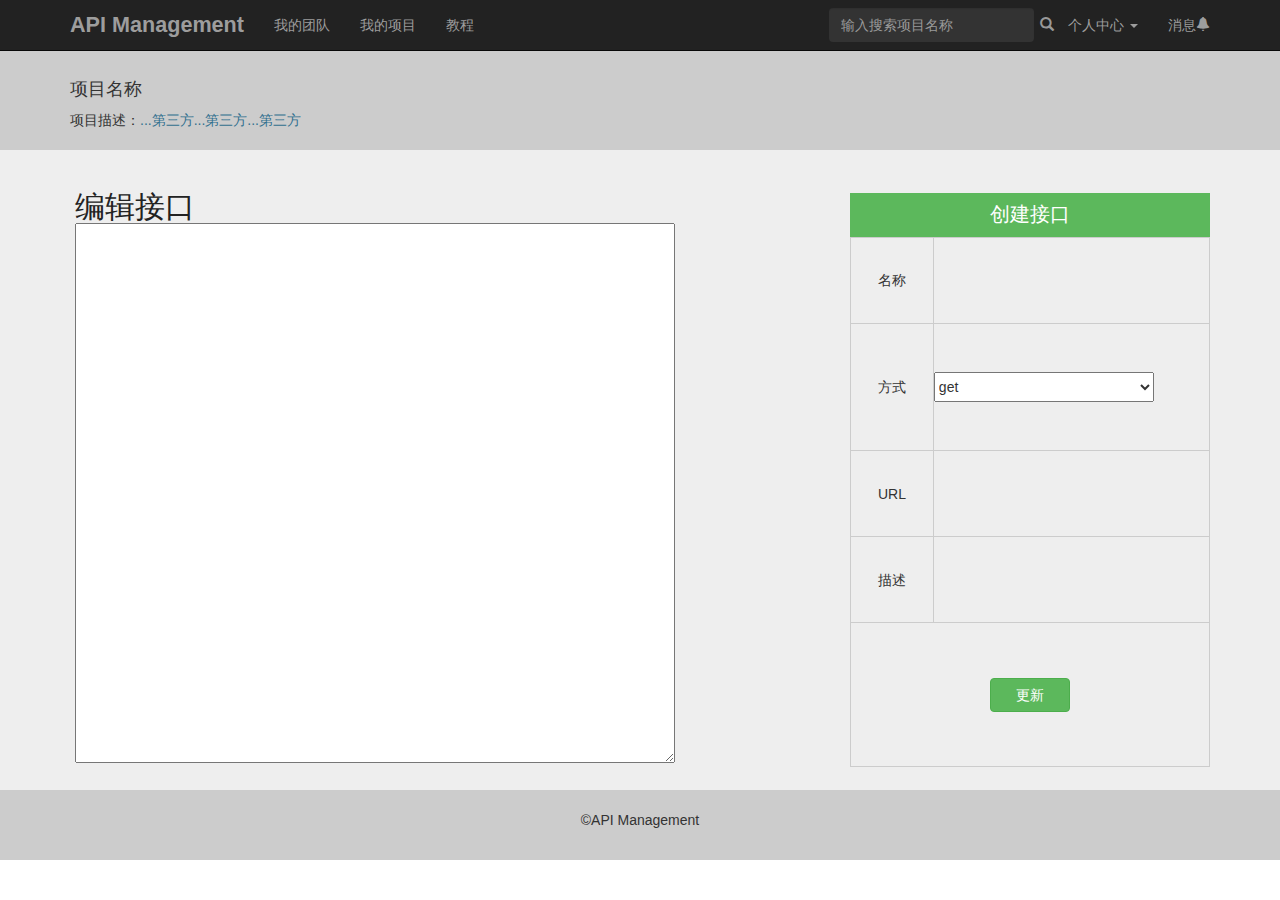
==== html/changeAPI.html @ 0a5c4ab4 "diyicixiugai" ====
<!DOCTYPE html>
<html>
<head>
	<meta charset="utf-8">
	<title>changeAPI</title>
	<link rel="icon" href="../images/A_52px.png" type="image/x-icon">
	<link rel="stylesheet" type="text/css" href="../css/pages/changeAPI.css">
	<script type="text/javascript" src="./common/header.js" data-css="changeAPI" data-title="changeAPI"></script>
</head>
<body onload="ajax()">
	<div id="box1">
		<div class="container">
			<div class="row">
				<div class="container-fluid" style="padding: 0;">
					<div class="col-md-10 col-xs-10">
						<h4>项目名称</h4>
						<span>项目描述：<span class="text-info">...第三方...第三方...第三方</span></span>
					</div>
				</div>
			</div>
		</div>
	</div>
	<div id="box2">
		<div class="container">
			<div class="row">
				<div class="col-md-8" style="padding: 20px;height: 640px;">
					<h2> 编辑接口</h2>
					<textarea cols="50" placeholder="代码！">
						
					</textarea>

				</div>
				<div class="col-md-4 right">
					<table rules="all">
 						<caption style="text-align: center;">创建接口</caption>
  						<tbody>
    						<tr>
      							<td>名称</td>
     							<td></td>
    						</tr>
    						<tr>
								<td>方式</td>
								<td><select onchange="sel(this)" id="mySelect"><option>get</option><option>post</option><option>put</option><option>delete</option></select></td>
							</tr>
							<tr>
      							<td>URL</td>
     							<td></td>
    						</tr>
							<tr>
      							<td>描述</td>
     							<td></td>
    						</tr>
    						<tr>
								<td colspan="2"><div id="login_click2" class="login_click">  
									<button type="button" class="btn btn-success">更新</button>
								</div>
								<div id="login_click1" class="login_click">  
									<button type="button" class="btn btn-success">取消</button>
								</div></td>
								</tr>
  						</tbody>
					</table>
					
				</div>
			</div>
		</div>
	</div>
	<footer id="footer">
		<div class="container">
			<p>
				&copyAPI Management
			</p>
		</div>
	</footer>
</body>
</html>
---- css/pages/changeAPI.css ----
*{
	margin: 0;
	padding: 0;
}
@media (min-width: 768px) {
  .container {
    width: 750px;
  }
}
@media (min-width: 992px) {
  .container {
    width: 970px;
  }
}
@media (min-width: 1200px) {
  .container {
    width: 1170px;
  }
}
#box1{
	background-color: #CCC;
	padding: 20px 0;
}
#box2{
	background-color: #eee;
}
#box2 h2{
	color: #222222;
	margin-bottom: 0;
}
#chuangjian{
	float: right;
	background-color: #5CB85C;
	color: #fff;
}

textarea{
	margin-top: 10px;
	height: 90%;
	width: 600px;
	margin-left: 50px;
}
/*表单*/
.right{
	border:0 1px solid #ccc;
}
table{
	border: 1px solid #ccc;
	height: 530px;
	width: 100%;
}
table caption{
	font-size: 1.4em;
	color: #fff;
	margin: 43px 0 0 0;
	background-color: #5CB85C;
}
table tr td{
	list-style: 110px
}
table tr td:first-child{width:30px;text-align: center;}
table tr td:last-child{
	width: 100px;
}
select{
	height: 30px;
	width:80%;
}
.btn-success{
	width: 80px;
}
#login_click1{
	float: left;
	margin-right: 70px;
	display: none;

}
#footer{
	background-color: #ccc;
	/*border-top: 1px solid*/
	padding: 20px;
	text-align: center;
}
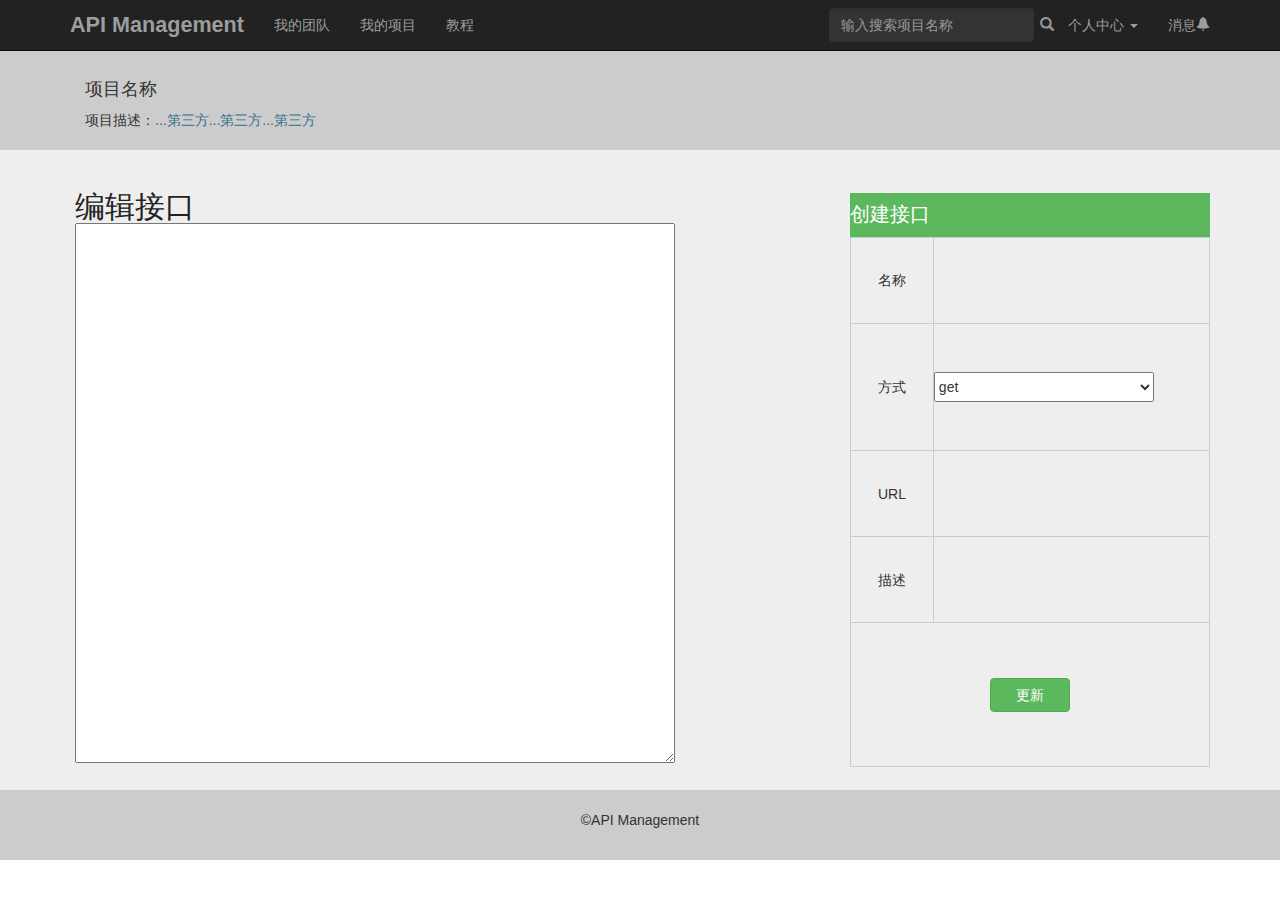
==== commit c5744813: "第二次修改页面" ====
--- a/html/changeAPI.html
+++ b/html/changeAPI.html
@@ -11,7 +11,7 @@
 	<div id="box1">
 		<div class="container">
 			<div class="row">
-				<div class="container-fluid" style="padding: 0;">
+				<div class="container-fluid">
 					<div class="col-md-10 col-xs-10">
 						<h4>项目名称</h4>
 						<span>项目描述：<span class="text-info">...第三方...第三方...第三方</span></span>
@@ -23,7 +23,7 @@
 	<div id="box2">
 		<div class="container">
 			<div class="row">
-				<div class="col-md-8" style="padding: 20px;height: 640px;">
+				<div class="col-md-8 text">
 					<h2> 编辑接口</h2>
 					<textarea cols="50" placeholder="代码！">
 						
@@ -32,7 +32,7 @@
 				</div>
 				<div class="col-md-4 right">
 					<table rules="all">
- 						<caption style="text-align: center;">创建接口</caption>
+ 						<caption>创建接口</caption>
   						<tbody>
     						<tr>
       							<td>名称</td>
--- a/css/pages/changeAPI.css
+++ b/css/pages/changeAPI.css
@@ -21,24 +21,25 @@
 	background-color: #CCC;
 	padding: 20px 0;
 }
+.container-fluid{
+	padding: 0;
+}
 #box2{
 	background-color: #eee;
+}
+#box2 .text{
+	padding: 20px;height: 640px;
 }
 #box2 h2{
 	color: #222222;
 	margin-bottom: 0;
 }
-#chuangjian{
-	float: right;
-	background-color: #5CB85C;
-	color: #fff;
-}
-
 textarea{
 	margin-top: 10px;
 	height: 90%;
 	width: 600px;
 	margin-left: 50px;
+	text-align: center;
 }
 /*表单*/
 .right{
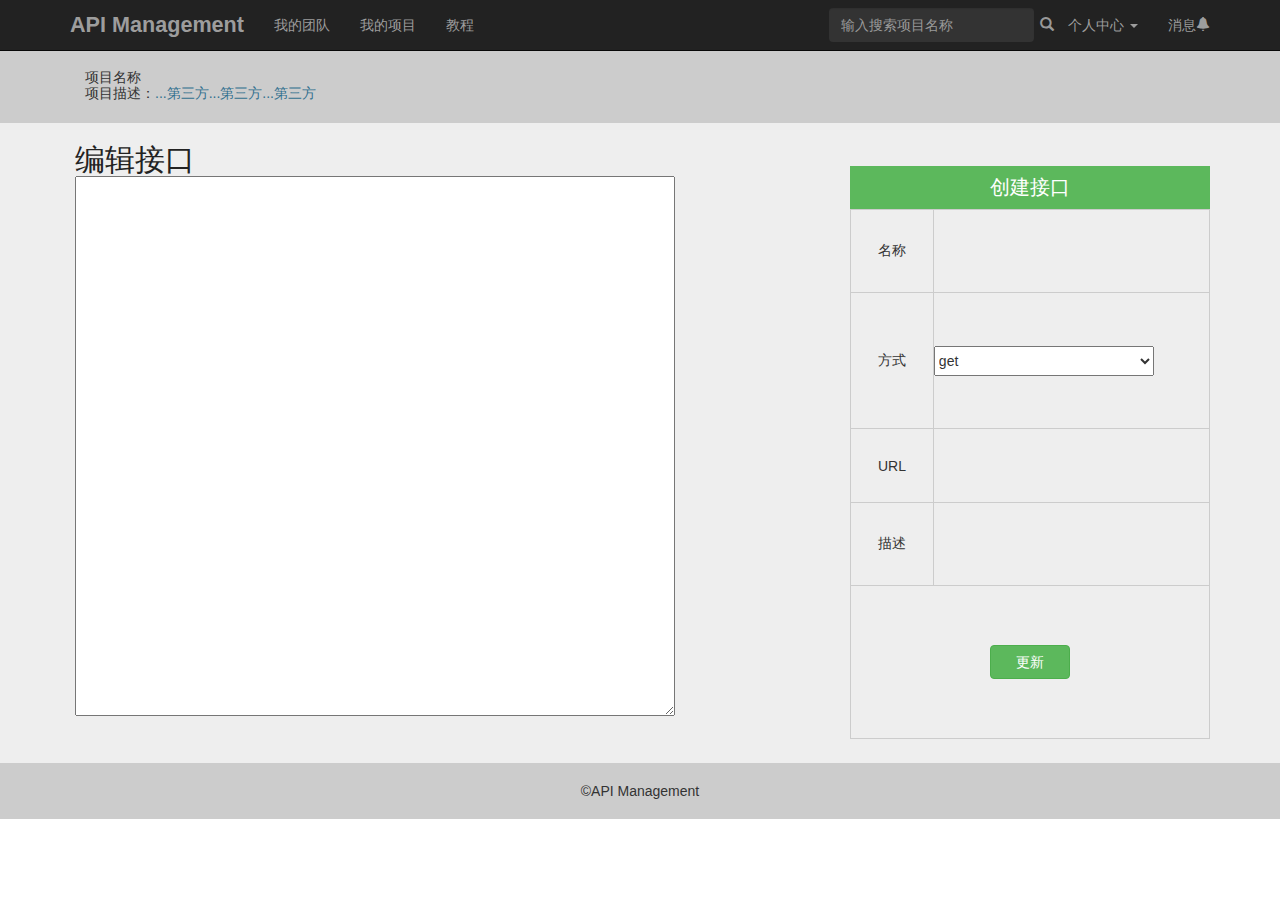
==== commit 3ddd51d2: "ARP第一次联调完成，版本号1.0" ====
--- a/html/changeAPI.html
+++ b/html/changeAPI.html
@@ -6,8 +6,12 @@
 	<link rel="icon" href="../images/A_52px.png" type="image/x-icon">
 	<link rel="stylesheet" type="text/css" href="../css/pages/changeAPI.css">
 	<script type="text/javascript" src="./common/header.js" data-css="changeAPI" data-title="changeAPI"></script>
+
+
+<script type="text/javascript" src="../lib/bootstrap/js/bootstrap.min.js"></script>
+
 </head>
-<body onload="ajax()">
+<body>
 	<div id="box1">
 		<div class="container">
 			<div class="row">
@@ -25,7 +29,7 @@
 			<div class="row">
 				<div class="col-md-8 text">
 					<h2> 编辑接口</h2>
-					<textarea cols="50" placeholder="代码！">
+					<textarea cols="50" placeholder="代码！" id="text">
 						
 					</textarea>
 
@@ -36,28 +40,26 @@
   						<tbody>
     						<tr>
       							<td>名称</td>
-     							<td></td>
+     							<td class="t"></td>
     						</tr>
     						<tr>
 								<td>方式</td>
-								<td><select onchange="sel(this)" id="mySelect"><option>get</option><option>post</option><option>put</option><option>delete</option></select></td>
+								<td><select id="mySelect"><option>get</option><option>post</option><option>put</option><option>delete</option></select></td>
 							</tr>
 							<tr>
       							<td>URL</td>
-     							<td></td>
+     							<td class="t"></td>
     						</tr>
 							<tr>
       							<td>描述</td>
-     							<td></td>
+     							<td class="t"></td>
     						</tr>
-    						<tr>
-								<td colspan="2"><div id="login_click2" class="login_click">  
-									<button type="button" class="btn btn-success">更新</button>
-								</div>
-								<div id="login_click1" class="login_click">  
-									<button type="button" class="btn btn-success">取消</button>
-								</div></td>
-								</tr>
+								<td colspan="2">
+								<button type="button" class="btn btn-success" id="gengxin">更新</button>  
+									<button type="button" class="btn btn-success" id="sure">确定</button>
+										<button type="button" class="btn btn-success" id="quxiao">取消</button>
+								</td>
+							</tr>
   						</tbody>
 					</table>
 					
@@ -72,5 +74,8 @@
 			</p>
 		</div>
 	</footer>
+	<link rel="stylesheet" type="text/css" href="../lib/layui/css/layui.css">
+<script type="text/javascript" src="../lib/layui/layui.all.js"></script>
+	<script type="text/javascript" src="../js/lib/jquery-3.1.1.min.js"></script>
 </body>
 </html>--- a/css/pages/changeAPI.css
+++ b/css/pages/changeAPI.css
@@ -20,6 +20,7 @@
 #box1{
 	background-color: #CCC;
 	padding: 20px 0;
+	margin-top: 50px;
 }
 .container-fluid{
 	padding: 0;
@@ -55,6 +56,7 @@
 	color: #fff;
 	margin: 43px 0 0 0;
 	background-color: #5CB85C;
+	text-align: center;
 }
 table tr td{
 	list-style: 110px
@@ -70,9 +72,7 @@
 .btn-success{
 	width: 80px;
 }
-#login_click1{
-	float: left;
-	margin-right: 70px;
+#sure,#quxiao{
 	display: none;
 
 }
--- a/lib/layui/css/layui.css
+++ b/lib/layui/css/layui.css
@@ -0,0 +1,2 @@
+/** layui-v2.4.5 MIT License By https://www.layui.com */
+ .layui-inline,img{display:inline-block;vertical-align:middle}h1,h2,h3,h4,h5,h6{font-weight:400}.layui-edge,.layui-header,.layui-inline,.layui-main{position:relative}.layui-elip,.layui-form-checkbox span,.layui-form-pane .layui-form-label{text-overflow:ellipsis;white-space:nowrap}.layui-btn,.layui-edge,.layui-inline,img{vertical-align:middle}.layui-btn,.layui-disabled,.layui-icon,.layui-unselect{-webkit-user-select:none;-ms-user-select:none;-moz-user-select:none}blockquote,body,button,dd,div,dl,dt,form,h1,h2,h3,h4,h5,h6,input,li,ol,p,pre,td,textarea,th,ul{margin:0;padding:0;-webkit-tap-highlight-color:rgba(0,0,0,0)}a:active,a:hover{outline:0}img{border:none}li{list-style:none}table{border-collapse:collapse;border-spacing:0}h4,h5,h6{font-size:100%}button,input,optgroup,option,select,textarea{font-family:inherit;font-size:inherit;font-style:inherit;font-weight:inherit;outline:0}pre{white-space:pre-wrap;white-space:-moz-pre-wrap;white-space:-pre-wrap;white-space:-o-pre-wrap;word-wrap:break-word}body{line-height:24px;font:14px Helvetica Neue,Helvetica,PingFang SC,Tahoma,Arial,sans-serif}hr{height:1px;margin:10px 0;border:0;clear:both}a{color:#333;text-decoration:none}a:hover{color:#777}a cite{font-style:normal;*cursor:pointer}.layui-border-box,.layui-border-box *{box-sizing:border-box}.layui-box,.layui-box *{box-sizing:content-box}.layui-clear{clear:both;*zoom:1}.layui-clear:after{content:'\20';clear:both;*zoom:1;display:block;height:0}.layui-inline{*display:inline;*zoom:1}.layui-edge{display:inline-block;width:0;height:0;border-width:6px;border-style:dashed;border-color:transparent;overflow:hidden}.layui-edge-top{top:-4px;border-bottom-color:#999;border-bottom-style:solid}.layui-edge-right{border-left-color:#999;border-left-style:solid}.layui-edge-bottom{top:2px;border-top-color:#999;border-top-style:solid}.layui-edge-left{border-right-color:#999;border-right-style:solid}.layui-elip{overflow:hidden}.layui-disabled,.layui-disabled:hover{color:#d2d2d2!important;cursor:not-allowed!important}.layui-circle{border-radius:100%}.layui-show{display:block!important}.layui-hide{display:none!important}@font-face{font-family:layui-icon;src:url(../font/iconfont.eot?v=240);src:url(../font/iconfont.eot?v=240#iefix) format('embedded-opentype'),url(../font/iconfont.svg?v=240#iconfont) format('svg'),url(../font/iconfont.woff?v=240) format('woff'),url(../font/iconfont.ttf?v=240) format('truetype')}.layui-icon{font-family:layui-icon!important;font-size:16px;font-style:normal;-webkit-font-smoothing:antialiased;-moz-osx-font-smoothing:grayscale}.layui-icon-reply-fill:before{content:"\e611"}.layui-icon-set-fill:before{content:"\e614"}.layui-icon-menu-fill:before{content:"\e60f"}.layui-icon-search:before{content:"\e615"}.layui-icon-share:before{content:"\e641"}.layui-icon-set-sm:before{content:"\e620"}.layui-icon-engine:before{content:"\e628"}.layui-icon-close:before{content:"\1006"}.layui-icon-close-fill:before{content:"\1007"}.layui-icon-chart-screen:before{content:"\e629"}.layui-icon-star:before{content:"\e600"}.layui-icon-circle-dot:before{content:"\e617"}.layui-icon-chat:before{content:"\e606"}.layui-icon-release:before{content:"\e609"}.layui-icon-list:before{content:"\e60a"}.layui-icon-chart:before{content:"\e62c"}.layui-icon-ok-circle:before{content:"\1005"}.layui-icon-layim-theme:before{content:"\e61b"}.layui-icon-table:before{content:"\e62d"}.layui-icon-right:before{content:"\e602"}.layui-icon-left:before{content:"\e603"}.layui-icon-cart-simple:before{content:"\e698"}.layui-icon-face-cry:before{content:"\e69c"}.layui-icon-face-smile:before{content:"\e6af"}.layui-icon-survey:before{content:"\e6b2"}.layui-icon-tree:before{content:"\e62e"}.layui-icon-upload-circle:before{content:"\e62f"}.layui-icon-add-circle:before{content:"\e61f"}.layui-icon-download-circle:before{content:"\e601"}.layui-icon-templeate-1:before{content:"\e630"}.layui-icon-util:before{content:"\e631"}.layui-icon-face-surprised:before{content:"\e664"}.layui-icon-edit:before{content:"\e642"}.layui-icon-speaker:before{content:"\e645"}.layui-icon-down:before{content:"\e61a"}.layui-icon-file:before{content:"\e621"}.layui-icon-layouts:before{content:"\e632"}.layui-icon-rate-half:before{content:"\e6c9"}.layui-icon-add-circle-fine:before{content:"\e608"}.layui-icon-prev-circle:before{content:"\e633"}.layui-icon-read:before{content:"\e705"}.layui-icon-404:before{content:"\e61c"}.layui-icon-carousel:before{content:"\e634"}.layui-icon-help:before{content:"\e607"}.layui-icon-code-circle:before{content:"\e635"}.layui-icon-water:before{content:"\e636"}.layui-icon-username:before{content:"\e66f"}.layui-icon-find-fill:before{content:"\e670"}.layui-icon-about:before{content:"\e60b"}.layui-icon-location:before{content:"\e715"}.layui-icon-up:before{content:"\e619"}.layui-icon-pause:before{content:"\e651"}.layui-icon-date:before{content:"\e637"}.layui-icon-layim-uploadfile:before{content:"\e61d"}.layui-icon-delete:before{content:"\e640"}.layui-icon-play:before{content:"\e652"}.layui-icon-top:before{content:"\e604"}.layui-icon-friends:before{content:"\e612"}.layui-icon-refresh-3:before{content:"\e9aa"}.layui-icon-ok:before{content:"\e605"}.layui-icon-layer:before{content:"\e638"}.layui-icon-face-smile-fine:before{content:"\e60c"}.layui-icon-dollar:before{content:"\e659"}.layui-icon-group:before{content:"\e613"}.layui-icon-layim-download:before{content:"\e61e"}.layui-icon-picture-fine:before{content:"\e60d"}.layui-icon-link:before{content:"\e64c"}.layui-icon-diamond:before{content:"\e735"}.layui-icon-log:before{content:"\e60e"}.layui-icon-rate-solid:before{content:"\e67a"}.layui-icon-fonts-del:before{content:"\e64f"}.layui-icon-unlink:before{content:"\e64d"}.layui-icon-fonts-clear:before{content:"\e639"}.layui-icon-triangle-r:before{content:"\e623"}.layui-icon-circle:before{content:"\e63f"}.layui-icon-radio:before{content:"\e643"}.layui-icon-align-center:before{content:"\e647"}.layui-icon-align-right:before{content:"\e648"}.layui-icon-align-left:before{content:"\e649"}.layui-icon-loading-1:before{content:"\e63e"}.layui-icon-return:before{content:"\e65c"}.layui-icon-fonts-strong:before{content:"\e62b"}.layui-icon-upload:before{content:"\e67c"}.layui-icon-dialogue:before{content:"\e63a"}.layui-icon-video:before{content:"\e6ed"}.layui-icon-headset:before{content:"\e6fc"}.layui-icon-cellphone-fine:before{content:"\e63b"}.layui-icon-add-1:before{content:"\e654"}.layui-icon-face-smile-b:before{content:"\e650"}.layui-icon-fonts-html:before{content:"\e64b"}.layui-icon-form:before{content:"\e63c"}.layui-icon-cart:before{content:"\e657"}.layui-icon-camera-fill:before{content:"\e65d"}.layui-icon-tabs:before{content:"\e62a"}.layui-icon-fonts-code:before{content:"\e64e"}.layui-icon-fire:before{content:"\e756"}.layui-icon-set:before{content:"\e716"}.layui-icon-fonts-u:before{content:"\e646"}.layui-icon-triangle-d:before{content:"\e625"}.layui-icon-tips:before{content:"\e702"}.layui-icon-picture:before{content:"\e64a"}.layui-icon-more-vertical:before{content:"\e671"}.layui-icon-flag:before{content:"\e66c"}.layui-icon-loading:before{content:"\e63d"}.layui-icon-fonts-i:before{content:"\e644"}.layui-icon-refresh-1:before{content:"\e666"}.layui-icon-rmb:before{content:"\e65e"}.layui-icon-home:before{content:"\e68e"}.layui-icon-user:before{content:"\e770"}.layui-icon-notice:before{content:"\e667"}.layui-icon-login-weibo:before{content:"\e675"}.layui-icon-voice:before{content:"\e688"}.layui-icon-upload-drag:before{content:"\e681"}.layui-icon-login-qq:before{content:"\e676"}.layui-icon-snowflake:before{content:"\e6b1"}.layui-icon-file-b:before{content:"\e655"}.layui-icon-template:before{content:"\e663"}.layui-icon-auz:before{content:"\e672"}.layui-icon-console:before{content:"\e665"}.layui-icon-app:before{content:"\e653"}.layui-icon-prev:before{content:"\e65a"}.layui-icon-website:before{content:"\e7ae"}.layui-icon-next:before{content:"\e65b"}.layui-icon-component:before{content:"\e857"}.layui-icon-more:before{content:"\e65f"}.layui-icon-login-wechat:before{content:"\e677"}.layui-icon-shrink-right:before{content:"\e668"}.layui-icon-spread-left:before{content:"\e66b"}.layui-icon-camera:before{content:"\e660"}.layui-icon-note:before{content:"\e66e"}.layui-icon-refresh:before{content:"\e669"}.layui-icon-female:before{content:"\e661"}.layui-icon-male:before{content:"\e662"}.layui-icon-password:before{content:"\e673"}.layui-icon-senior:before{content:"\e674"}.layui-icon-theme:before{content:"\e66a"}.layui-icon-tread:before{content:"\e6c5"}.layui-icon-praise:before{content:"\e6c6"}.layui-icon-star-fill:before{content:"\e658"}.layui-icon-rate:before{content:"\e67b"}.layui-icon-template-1:before{content:"\e656"}.layui-icon-vercode:before{content:"\e679"}.layui-icon-cellphone:before{content:"\e678"}.layui-icon-screen-full:before{content:"\e622"}.layui-icon-screen-restore:before{content:"\e758"}.layui-icon-cols:before{content:"\e610"}.layui-icon-export:before{content:"\e67d"}.layui-icon-print:before{content:"\e66d"}.layui-icon-slider:before{content:"\e714"}.layui-main{width:1140px;margin:0 auto}.layui-header{z-index:1000;height:60px}.layui-header a:hover{transition:all .5s;-webkit-transition:all .5s}.layui-side{position:fixed;left:0;top:0;bottom:0;z-index:999;width:200px;overflow-x:hidden}.layui-side-scroll{position:relative;width:220px;height:100%;overflow-x:hidden}.layui-body{position:absolute;left:200px;right:0;top:0;bottom:0;z-index:998;width:auto;overflow:hidden;overflow-y:auto;box-sizing:border-box}.layui-layout-body{overflow:hidden}.layui-layout-admin .layui-header{background-color:#23262E}.layui-layout-admin .layui-side{top:60px;width:200px;overflow-x:hidden}.layui-layout-admin .layui-body{top:60px;bottom:44px}.layui-layout-admin .layui-main{width:auto;margin:0 15px}.layui-layout-admin .layui-footer{position:fixed;left:200px;right:0;bottom:0;height:44px;line-height:44px;padding:0 15px;background-color:#eee}.layui-layout-admin .layui-logo{position:absolute;left:0;top:0;width:200px;height:100%;line-height:60px;text-align:center;color:#009688;font-size:16px}.layui-layout-admin .layui-header .layui-nav{background:0 0}.layui-layout-left{position:absolute!important;left:200px;top:0}.layui-layout-right{position:absolute!important;right:0;top:0}.layui-container{position:relative;margin:0 auto;padding:0 15px;box-sizing:border-box}.layui-fluid{position:relative;margin:0 auto;padding:0 15px}.layui-row:after,.layui-row:before{content:'';display:block;clear:both}.layui-col-lg1,.layui-col-lg10,.layui-col-lg11,.layui-col-lg12,.layui-col-lg2,.layui-col-lg3,.layui-col-lg4,.layui-col-lg5,.layui-col-lg6,.layui-col-lg7,.layui-col-lg8,.layui-col-lg9,.layui-col-md1,.layui-col-md10,.layui-col-md11,.layui-col-md12,.layui-col-md2,.layui-col-md3,.layui-col-md4,.layui-col-md5,.layui-col-md6,.layui-col-md7,.layui-col-md8,.layui-col-md9,.layui-col-sm1,.layui-col-sm10,.layui-col-sm11,.layui-col-sm12,.layui-col-sm2,.layui-col-sm3,.layui-col-sm4,.layui-col-sm5,.layui-col-sm6,.layui-col-sm7,.layui-col-sm8,.layui-col-sm9,.layui-col-xs1,.layui-col-xs10,.layui-col-xs11,.layui-col-xs12,.layui-col-xs2,.layui-col-xs3,.layui-col-xs4,.layui-col-xs5,.layui-col-xs6,.layui-col-xs7,.layui-col-xs8,.layui-col-xs9{position:relative;display:block;box-sizing:border-box}.layui-col-xs1,.layui-col-xs10,.layui-col-xs11,.layui-col-xs12,.layui-col-xs2,.layui-col-xs3,.layui-col-xs4,.layui-col-xs5,.layui-col-xs6,.layui-col-xs7,.layui-col-xs8,.layui-col-xs9{float:left}.layui-col-xs1{width:8.33333333%}.layui-col-xs2{width:16.66666667%}.layui-col-xs3{width:25%}.layui-col-xs4{width:33.33333333%}.layui-col-xs5{width:41.66666667%}.layui-col-xs6{width:50%}.layui-col-xs7{width:58.33333333%}.layui-col-xs8{width:66.66666667%}.layui-col-xs9{width:75%}.layui-col-xs10{width:83.33333333%}.layui-col-xs11{width:91.66666667%}.layui-col-xs12{width:100%}.layui-col-xs-offset1{margin-left:8.33333333%}.layui-col-xs-offset2{margin-left:16.66666667%}.layui-col-xs-offset3{margin-left:25%}.layui-col-xs-offset4{margin-left:33.33333333%}.layui-col-xs-offset5{margin-left:41.66666667%}.layui-col-xs-offset6{margin-left:50%}.layui-col-xs-offset7{margin-left:58.33333333%}.layui-col-xs-offset8{margin-left:66.66666667%}.layui-col-xs-offset9{margin-left:75%}.layui-col-xs-offset10{margin-left:83.33333333%}.layui-col-xs-offset11{margin-left:91.66666667%}.layui-col-xs-offset12{margin-left:100%}@media screen and (max-width:768px){.layui-hide-xs{display:none!important}.layui-show-xs-block{display:block!important}.layui-show-xs-inline{display:inline!important}.layui-show-xs-inline-block{display:inline-block!important}}@media screen and (min-width:768px){.layui-container{width:750px}.layui-hide-sm{display:none!important}.layui-show-sm-block{display:block!important}.layui-show-sm-inline{display:inline!important}.layui-show-sm-inline-block{display:inline-block!important}.layui-col-sm1,.layui-col-sm10,.layui-col-sm11,.layui-col-sm12,.layui-col-sm2,.layui-col-sm3,.layui-col-sm4,.layui-col-sm5,.layui-col-sm6,.layui-col-sm7,.layui-col-sm8,.layui-col-sm9{float:left}.layui-col-sm1{width:8.33333333%}.layui-col-sm2{width:16.66666667%}.layui-col-sm3{width:25%}.layui-col-sm4{width:33.33333333%}.layui-col-sm5{width:41.66666667%}.layui-col-sm6{width:50%}.layui-col-sm7{width:58.33333333%}.layui-col-sm8{width:66.66666667%}.layui-col-sm9{width:75%}.layui-col-sm10{width:83.33333333%}.layui-col-sm11{width:91.66666667%}.layui-col-sm12{width:100%}.layui-col-sm-offset1{margin-left:8.33333333%}.layui-col-sm-offset2{margin-left:16.66666667%}.layui-col-sm-offset3{margin-left:25%}.layui-col-sm-offset4{margin-left:33.33333333%}.layui-col-sm-offset5{margin-left:41.66666667%}.layui-col-sm-offset6{margin-left:50%}.layui-col-sm-offset7{margin-left:58.33333333%}.layui-col-sm-offset8{margin-left:66.66666667%}.layui-col-sm-offset9{margin-left:75%}.layui-col-sm-offset10{margin-left:83.33333333%}.layui-col-sm-offset11{margin-left:91.66666667%}.layui-col-sm-offset12{margin-left:100%}}@media screen and (min-width:992px){.layui-container{width:970px}.layui-hide-md{display:none!important}.layui-show-md-block{display:block!important}.layui-show-md-inline{display:inline!important}.layui-show-md-inline-block{display:inline-block!important}.layui-col-md1,.layui-col-md10,.layui-col-md11,.layui-col-md12,.layui-col-md2,.layui-col-md3,.layui-col-md4,.layui-col-md5,.layui-col-md6,.layui-col-md7,.layui-col-md8,.layui-col-md9{float:left}.layui-col-md1{width:8.33333333%}.layui-col-md2{width:16.66666667%}.layui-col-md3{width:25%}.layui-col-md4{width:33.33333333%}.layui-col-md5{width:41.66666667%}.layui-col-md6{width:50%}.layui-col-md7{width:58.33333333%}.layui-col-md8{width:66.66666667%}.layui-col-md9{width:75%}.layui-col-md10{width:83.33333333%}.layui-col-md11{width:91.66666667%}.layui-col-md12{width:100%}.layui-col-md-offset1{margin-left:8.33333333%}.layui-col-md-offset2{margin-left:16.66666667%}.layui-col-md-offset3{margin-left:25%}.layui-col-md-offset4{margin-left:33.33333333%}.layui-col-md-offset5{margin-left:41.66666667%}.layui-col-md-offset6{margin-left:50%}.layui-col-md-offset7{margin-left:58.33333333%}.layui-col-md-offset8{margin-left:66.66666667%}.layui-col-md-offset9{margin-left:75%}.layui-col-md-offset10{margin-left:83.33333333%}.layui-col-md-offset11{margin-left:91.66666667%}.layui-col-md-offset12{margin-left:100%}}@media screen and (min-width:1200px){.layui-container{width:1170px}.layui-hide-lg{display:none!important}.layui-show-lg-block{display:block!important}.layui-show-lg-inline{display:inline!important}.layui-show-lg-inline-block{display:inline-block!important}.layui-col-lg1,.layui-col-lg10,.layui-col-lg11,.layui-col-lg12,.layui-col-lg2,.layui-col-lg3,.layui-col-lg4,.layui-col-lg5,.layui-col-lg6,.layui-col-lg7,.layui-col-lg8,.layui-col-lg9{float:left}.layui-col-lg1{width:8.33333333%}.layui-col-lg2{width:16.66666667%}.layui-col-lg3{width:25%}.layui-col-lg4{width:33.33333333%}.layui-col-lg5{width:41.66666667%}.layui-col-lg6{width:50%}.layui-col-lg7{width:58.33333333%}.layui-col-lg8{width:66.66666667%}.layui-col-lg9{width:75%}.layui-col-lg10{width:83.33333333%}.layui-col-lg11{width:91.66666667%}.layui-col-lg12{width:100%}.layui-col-lg-offset1{margin-left:8.33333333%}.layui-col-lg-offset2{margin-left:16.66666667%}.layui-col-lg-offset3{margin-left:25%}.layui-col-lg-offset4{margin-left:33.33333333%}.layui-col-lg-offset5{margin-left:41.66666667%}.layui-col-lg-offset6{margin-left:50%}.layui-col-lg-offset7{margin-left:58.33333333%}.layui-col-lg-offset8{margin-left:66.66666667%}.layui-col-lg-offset9{margin-left:75%}.layui-col-lg-offset10{margin-left:83.33333333%}.layui-col-lg-offset11{margin-left:91.66666667%}.layui-col-lg-offset12{margin-left:100%}}.layui-col-space1{margin:-.5px}.layui-col-space1>*{padding:.5px}.layui-col-space3{margin:-1.5px}.layui-col-space3>*{padding:1.5px}.layui-col-space5{margin:-2.5px}.layui-col-space5>*{padding:2.5px}.layui-col-space8{margin:-3.5px}.layui-col-space8>*{padding:3.5px}.layui-col-space10{margin:-5px}.layui-col-space10>*{padding:5px}.layui-col-space12{margin:-6px}.layui-col-space12>*{padding:6px}.layui-col-space15{margin:-7.5px}.layui-col-space15>*{padding:7.5px}.layui-col-space18{margin:-9px}.layui-col-space18>*{padding:9px}.layui-col-space20{margin:-10px}.layui-col-space20>*{padding:10px}.layui-col-space22{margin:-11px}.layui-col-space22>*{padding:11px}.layui-col-space25{margin:-12.5px}.layui-col-space25>*{padding:12.5px}.layui-col-space30{margin:-15px}.layui-col-space30>*{padding:15px}.layui-btn,.layui-input,.layui-select,.layui-textarea,.layui-upload-button{outline:0;-webkit-appearance:none;transition:all .3s;-webkit-transition:all .3s;box-sizing:border-box}.layui-elem-quote{margin-bottom:10px;padding:15px;line-height:22px;border-left:5px solid #009688;border-radius:0 2px 2px 0;background-color:#f2f2f2}.layui-quote-nm{border-style:solid;border-width:1px 1px 1px 5px;background:0 0}.layui-elem-field{margin-bottom:10px;padding:0;border-width:1px;border-style:solid}.layui-elem-field legend{margin-left:20px;padding:0 10px;font-size:20px;font-weight:300}.layui-field-title{margin:10px 0 20px;border-width:1px 0 0}.layui-field-box{padding:10px 15px}.layui-field-title .layui-field-box{padding:10px 0}.layui-progress{position:relative;height:6px;border-radius:20px;background-color:#e2e2e2}.layui-progress-bar{position:absolute;left:0;top:0;width:0;max-width:100%;height:6px;border-radius:20px;text-align:right;background-color:#5FB878;transition:all .3s;-webkit-transition:all .3s}.layui-progress-big,.layui-progress-big .layui-progress-bar{height:18px;line-height:18px}.layui-progress-text{position:relative;top:-20px;line-height:18px;font-size:12px;color:#666}.layui-progress-big .layui-progress-text{position:static;padding:0 10px;color:#fff}.layui-collapse{border-width:1px;border-style:solid;border-radius:2px}.layui-colla-content,.layui-colla-item{border-top-width:1px;border-top-style:solid}.layui-colla-item:first-child{border-top:none}.layui-colla-title{position:relative;height:42px;line-height:42px;padding:0 15px 0 35px;color:#333;background-color:#f2f2f2;cursor:pointer;font-size:14px;overflow:hidden}.layui-colla-content{display:none;padding:10px 15px;line-height:22px;color:#666}.layui-colla-icon{position:absolute;left:15px;top:0;font-size:14px}.layui-card{margin-bottom:15px;border-radius:2px;background-color:#fff;box-shadow:0 1px 2px 0 rgba(0,0,0,.05)}.layui-card:last-child{margin-bottom:0}.layui-card-header{position:relative;height:42px;line-height:42px;padding:0 15px;border-bottom:1px solid #f6f6f6;color:#333;border-radius:2px 2px 0 0;font-size:14px}.layui-bg-black,.layui-bg-blue,.layui-bg-cyan,.layui-bg-green,.layui-bg-orange,.layui-bg-red{color:#fff!important}.layui-card-body{position:relative;padding:10px 15px;line-height:24px}.layui-card-body[pad15]{padding:15px}.layui-card-body[pad20]{padding:20px}.layui-card-body .layui-table{margin:5px 0}.layui-card .layui-tab{margin:0}.layui-panel-window{position:relative;padding:15px;border-radius:0;border-top:5px solid #E6E6E6;background-color:#fff}.layui-auxiliar-moving{position:fixed;left:0;right:0;top:0;bottom:0;width:100%;height:100%;background:0 0;z-index:9999999999}.layui-form-label,.layui-form-mid,.layui-form-select,.layui-input-block,.layui-input-inline,.layui-textarea{position:relative}.layui-bg-red{background-color:#FF5722!important}.layui-bg-orange{background-color:#FFB800!important}.layui-bg-green{background-color:#009688!important}.layui-bg-cyan{background-color:#2F4056!important}.layui-bg-blue{background-color:#1E9FFF!important}.layui-bg-black{background-color:#393D49!important}.layui-bg-gray{background-color:#eee!important;color:#666!important}.layui-badge-rim,.layui-colla-content,.layui-colla-item,.layui-collapse,.layui-elem-field,.layui-form-pane .layui-form-item[pane],.layui-form-pane .layui-form-label,.layui-input,.layui-layedit,.layui-layedit-tool,.layui-quote-nm,.layui-select,.layui-tab-bar,.layui-tab-card,.layui-tab-title,.layui-tab-title .layui-this:after,.layui-textarea{border-color:#e6e6e6}.layui-timeline-item:before,hr{background-color:#e6e6e6}.layui-text{line-height:22px;font-size:14px;color:#666}.layui-text h1,.layui-text h2,.layui-text h3{font-weight:500;color:#333}.layui-text h1{font-size:30px}.layui-text h2{font-size:24px}.layui-text h3{font-size:18px}.layui-text a:not(.layui-btn){color:#01AAED}.layui-text a:not(.layui-btn):hover{text-decoration:underline}.layui-text ul{padding:5px 0 5px 15px}.layui-text ul li{margin-top:5px;list-style-type:disc}.layui-text em,.layui-word-aux{color:#999!important;padding:0 5px!important}.layui-btn{display:inline-block;height:38px;line-height:38px;padding:0 18px;background-color:#009688;color:#fff;white-space:nowrap;text-align:center;font-size:14px;border:none;border-radius:2px;cursor:pointer}.layui-btn:hover{opacity:.8;filter:alpha(opacity=80);color:#fff}.layui-btn:active{opacity:1;filter:alpha(opacity=100)}.layui-btn+.layui-btn{margin-left:10px}.layui-btn-container{font-size:0}.layui-btn-container .layui-btn{margin-right:10px;margin-bottom:10px}.layui-btn-container .layui-btn+.layui-btn{margin-left:0}.layui-table .layui-btn-container .layui-btn{margin-bottom:9px}.layui-btn-radius{border-radius:100px}.layui-btn .layui-icon{margin-right:3px;font-size:18px;vertical-align:bottom;vertical-align:middle\9}.layui-btn-primary{border:1px solid #C9C9C9;background-color:#fff;color:#555}.layui-btn-primary:hover{border-color:#009688;color:#333}.layui-btn-normal{background-color:#1E9FFF}.layui-btn-warm{background-color:#FFB800}.layui-btn-danger{background-color:#FF5722}.layui-btn-disabled,.layui-btn-disabled:active,.layui-btn-disabled:hover{border:1px solid #e6e6e6;background-color:#FBFBFB;color:#C9C9C9;cursor:not-allowed;opacity:1}.layui-btn-lg{height:44px;line-height:44px;padding:0 25px;font-size:16px}.layui-btn-sm{height:30px;line-height:30px;padding:0 10px;font-size:12px}.layui-btn-sm i{font-size:16px!important}.layui-btn-xs{height:22px;line-height:22px;padding:0 5px;font-size:12px}.layui-btn-xs i{font-size:14px!important}.layui-btn-group{display:inline-block;vertical-align:middle;font-size:0}.layui-btn-group .layui-btn{margin-left:0!important;margin-right:0!important;border-left:1px solid rgba(255,255,255,.5);border-radius:0}.layui-btn-group .layui-btn-primary{border-left:none}.layui-btn-group .layui-btn-primary:hover{border-color:#C9C9C9;color:#009688}.layui-btn-group .layui-btn:first-child{border-left:none;border-radius:2px 0 0 2px}.layui-btn-group .layui-btn-primary:first-child{border-left:1px solid #c9c9c9}.layui-btn-group .layui-btn:last-child{border-radius:0 2px 2px 0}.layui-btn-group .layui-btn+.layui-btn{margin-left:0}.layui-btn-group+.layui-btn-group{margin-left:10px}.layui-btn-fluid{width:100%}.layui-input,.layui-select,.layui-textarea{height:38px;line-height:1.3;line-height:38px\9;border-width:1px;border-style:solid;background-color:#fff;border-radius:2px}.layui-input::-webkit-input-placeholder,.layui-select::-webkit-input-placeholder,.layui-textarea::-webkit-input-placeholder{line-height:1.3}.layui-input,.layui-textarea{display:block;width:100%;padding-left:10px}.layui-input:hover,.layui-textarea:hover{border-color:#D2D2D2!important}.layui-input:focus,.layui-textarea:focus{border-color:#C9C9C9!important}.layui-textarea{min-height:100px;height:auto;line-height:20px;padding:6px 10px;resize:vertical}.layui-select{padding:0 10px}.layui-form input[type=checkbox],.layui-form input[type=radio],.layui-form select{display:none}.layui-form [lay-ignore]{display:initial}.layui-form-item{margin-bottom:15px;clear:both;*zoom:1}.layui-form-item:after{content:'\20';clear:both;*zoom:1;display:block;height:0}.layui-form-label{float:left;display:block;padding:9px 15px;width:80px;font-weight:400;line-height:20px;text-align:right}.layui-form-label-col{display:block;float:none;padding:9px 0;line-height:20px;text-align:left}.layui-form-item .layui-inline{margin-bottom:5px;margin-right:10px}.layui-input-block{margin-left:110px;min-height:36px}.layui-input-inline{display:inline-block;vertical-align:middle}.layui-form-item .layui-input-inline{float:left;width:190px;margin-right:10px}.layui-form-text .layui-input-inline{width:auto}.layui-form-mid{float:left;display:block;padding:9px 0!important;line-height:20px;margin-right:10px}.layui-form-danger+.layui-form-select .layui-input,.layui-form-danger:focus{border-color:#FF5722!important}.layui-form-select .layui-input{padding-right:30px;cursor:pointer}.layui-form-select .layui-edge{position:absolute;right:10px;top:50%;margin-top:-3px;cursor:pointer;border-width:6px;border-top-color:#c2c2c2;border-top-style:solid;transition:all .3s;-webkit-transition:all .3s}.layui-form-select dl{display:none;position:absolute;left:0;top:42px;padding:5px 0;z-index:899;min-width:100%;border:1px solid #d2d2d2;max-height:300px;overflow-y:auto;background-color:#fff;border-radius:2px;box-shadow:0 2px 4px rgba(0,0,0,.12);box-sizing:border-box}.layui-form-select dl dd,.layui-form-select dl dt{padding:0 10px;line-height:36px;white-space:nowrap;overflow:hidden;text-overflow:ellipsis}.layui-form-select dl dt{font-size:12px;color:#999}.layui-form-select dl dd{cursor:pointer}.layui-form-select dl dd:hover{background-color:#f2f2f2;-webkit-transition:.5s all;transition:.5s all}.layui-form-select .layui-select-group dd{padding-left:20px}.layui-form-select dl dd.layui-select-tips{padding-left:10px!important;color:#999}.layui-form-select dl dd.layui-this{background-color:#5FB878;color:#fff}.layui-form-checkbox,.layui-form-select dl dd.layui-disabled{background-color:#fff}.layui-form-selected dl{display:block}.layui-form-checkbox,.layui-form-checkbox *,.layui-form-switch{display:inline-block;vertical-align:middle}.layui-form-selected .layui-edge{margin-top:-9px;-webkit-transform:rotate(180deg);transform:rotate(180deg);margin-top:-3px\9}:root .layui-form-selected .layui-edge{margin-top:-9px\0/IE9}.layui-form-selectup dl{top:auto;bottom:42px}.layui-select-none{margin:5px 0;text-align:center;color:#999}.layui-select-disabled .layui-disabled{border-color:#eee!important}.layui-select-disabled .layui-edge{border-top-color:#d2d2d2}.layui-form-checkbox{position:relative;height:30px;line-height:30px;margin-right:10px;padding-right:30px;cursor:pointer;font-size:0;-webkit-transition:.1s linear;transition:.1s linear;box-sizing:border-box}.layui-form-checkbox span{padding:0 10px;height:100%;font-size:14px;border-radius:2px 0 0 2px;background-color:#d2d2d2;color:#fff;overflow:hidden}.layui-form-checkbox:hover span{background-color:#c2c2c2}.layui-form-checkbox i{position:absolute;right:0;top:0;width:30px;height:28px;border:1px solid #d2d2d2;border-left:none;border-radius:0 2px 2px 0;color:#fff;font-size:20px;text-align:center}.layui-form-checkbox:hover i{border-color:#c2c2c2;color:#c2c2c2}.layui-form-checked,.layui-form-checked:hover{border-color:#5FB878}.layui-form-checked span,.layui-form-checked:hover span{background-color:#5FB878}.layui-form-checked i,.layui-form-checked:hover i{color:#5FB878}.layui-form-item .layui-form-checkbox{margin-top:4px}.layui-form-checkbox[lay-skin=primary]{height:auto!important;line-height:normal!important;min-width:18px;min-height:18px;border:none!important;margin-right:0;padding-left:28px;padding-right:0;background:0 0}.layui-form-checkbox[lay-skin=primary] span{padding-left:0;padding-right:15px;line-height:18px;background:0 0;color:#666}.layui-form-checkbox[lay-skin=primary] i{right:auto;left:0;width:16px;height:16px;line-height:16px;border:1px solid #d2d2d2;font-size:12px;border-radius:2px;background-color:#fff;-webkit-transition:.1s linear;transition:.1s linear}.layui-form-checkbox[lay-skin=primary]:hover i{border-color:#5FB878;color:#fff}.layui-form-checked[lay-skin=primary] i{border-color:#5FB878;background-color:#5FB878;color:#fff}.layui-checkbox-disbaled[lay-skin=primary] span{background:0 0!important;color:#c2c2c2}.layui-checkbox-disbaled[lay-skin=primary]:hover i{border-color:#d2d2d2}.layui-form-item .layui-form-checkbox[lay-skin=primary]{margin-top:10px}.layui-form-switch{position:relative;height:22px;line-height:22px;min-width:35px;padding:0 5px;margin-top:8px;border:1px solid #d2d2d2;border-radius:20px;cursor:pointer;background-color:#fff;-webkit-transition:.1s linear;transition:.1s linear}.layui-form-switch i{position:absolute;left:5px;top:3px;width:16px;height:16px;border-radius:20px;background-color:#d2d2d2;-webkit-transition:.1s linear;transition:.1s linear}.layui-form-switch em{position:relative;top:0;width:25px;margin-left:21px;padding:0!important;text-align:center!important;color:#999!important;font-style:normal!important;font-size:12px}.layui-form-onswitch{border-color:#5FB878;background-color:#5FB878}.layui-checkbox-disbaled,.layui-checkbox-disbaled i{border-color:#e2e2e2!important}.layui-form-onswitch i{left:100%;margin-left:-21px;background-color:#fff}.layui-form-onswitch em{margin-left:5px;margin-right:21px;color:#fff!important}.layui-checkbox-disbaled span{background-color:#e2e2e2!important}.layui-checkbox-disbaled:hover i{color:#fff!important}[lay-radio]{display:none}.layui-form-radio,.layui-form-radio *{display:inline-block;vertical-align:middle}.layui-form-radio{line-height:28px;margin:6px 10px 0 0;padding-right:10px;cursor:pointer;font-size:0}.layui-form-radio *{font-size:14px}.layui-form-radio>i{margin-right:8px;font-size:22px;color:#c2c2c2}.layui-form-radio>i:hover,.layui-form-radioed>i{color:#5FB878}.layui-radio-disbaled>i{color:#e2e2e2!important}.layui-form-pane .layui-form-label{width:110px;padding:8px 15px;height:38px;line-height:20px;border-width:1px;border-style:solid;border-radius:2px 0 0 2px;text-align:center;background-color:#FBFBFB;overflow:hidden;box-sizing:border-box}.layui-form-pane .layui-input-inline{margin-left:-1px}.layui-form-pane .layui-input-block{margin-left:110px;left:-1px}.layui-form-pane .layui-input{border-radius:0 2px 2px 0}.layui-form-pane .layui-form-text .layui-form-label{float:none;width:100%;border-radius:2px;box-sizing:border-box;text-align:left}.layui-form-pane .layui-form-text .layui-input-inline{display:block;margin:0;top:-1px;clear:both}.layui-form-pane .layui-form-text .layui-input-block{margin:0;left:0;top:-1px}.layui-form-pane .layui-form-text .layui-textarea{min-height:100px;border-radius:0 0 2px 2px}.layui-form-pane .layui-form-checkbox{margin:4px 0 4px 10px}.layui-form-pane .layui-form-radio,.layui-form-pane .layui-form-switch{margin-top:6px;margin-left:10px}.layui-form-pane .layui-form-item[pane]{position:relative;border-width:1px;border-style:solid}.layui-form-pane .layui-form-item[pane] .layui-form-label{position:absolute;left:0;top:0;height:100%;border-width:0 1px 0 0}.layui-form-pane .layui-form-item[pane] .layui-input-inline{margin-left:110px}@media screen and (max-width:450px){.layui-form-item .layui-form-label{text-overflow:ellipsis;overflow:hidden;white-space:nowrap}.layui-form-item .layui-inline{display:block;margin-right:0;margin-bottom:20px;clear:both}.layui-form-item .layui-inline:after{content:'\20';clear:both;display:block;height:0}.layui-form-item .layui-input-inline{display:block;float:none;left:-3px;width:auto;margin:0 0 10px 112px}.layui-form-item .layui-input-inline+.layui-form-mid{margin-left:110px;top:-5px;padding:0}.layui-form-item .layui-form-checkbox{margin-right:5px;margin-bottom:5px}}.layui-layedit{border-width:1px;border-style:solid;border-radius:2px}.layui-layedit-tool{padding:3px 5px;border-bottom-width:1px;border-bottom-style:solid;font-size:0}.layedit-tool-fixed{position:fixed;top:0;border-top:1px solid #e2e2e2}.layui-layedit-tool .layedit-tool-mid,.layui-layedit-tool .layui-icon{display:inline-block;vertical-align:middle;text-align:center;font-size:14px}.layui-layedit-tool .layui-icon{position:relative;width:32px;height:30px;line-height:30px;margin:3px 5px;color:#777;cursor:pointer;border-radius:2px}.layui-layedit-tool .layui-icon:hover{color:#393D49}.layui-layedit-tool .layui-icon:active{color:#000}.layui-layedit-tool .layedit-tool-active{background-color:#e2e2e2;color:#000}.layui-layedit-tool .layui-disabled,.layui-layedit-tool .layui-disabled:hover{color:#d2d2d2;cursor:not-allowed}.layui-layedit-tool .layedit-tool-mid{width:1px;height:18px;margin:0 10px;background-color:#d2d2d2}.layedit-tool-html{width:50px!important;font-size:30px!important}.layedit-tool-b,.layedit-tool-code,.layedit-tool-help{font-size:16px!important}.layedit-tool-d,.layedit-tool-face,.layedit-tool-image,.layedit-tool-unlink{font-size:18px!important}.layedit-tool-image input{position:absolute;font-size:0;left:0;top:0;width:100%;height:100%;opacity:.01;filter:Alpha(opacity=1);cursor:pointer}.layui-layedit-iframe iframe{display:block;width:100%}#LAY_layedit_code{overflow:hidden}.layui-laypage{display:inline-block;*display:inline;*zoom:1;vertical-align:middle;margin:10px 0;font-size:0}.layui-laypage>a:first-child,.layui-laypage>a:first-child em{border-radius:2px 0 0 2px}.layui-laypage>a:last-child,.layui-laypage>a:last-child em{border-radius:0 2px 2px 0}.layui-laypage>:first-child{margin-left:0!important}.layui-laypage>:last-child{margin-right:0!important}.layui-laypage a,.layui-laypage button,.layui-laypage input,.layui-laypage select,.layui-laypage span{border:1px solid #e2e2e2}.layui-laypage a,.layui-laypage span{display:inline-block;*display:inline;*zoom:1;vertical-align:middle;padding:0 15px;height:28px;line-height:28px;margin:0 -1px 5px 0;background-color:#fff;color:#333;font-size:12px}.layui-flow-more a *,.layui-laypage input,.layui-table-view select[lay-ignore]{display:inline-block}.layui-laypage a:hover{color:#009688}.layui-laypage em{font-style:normal}.layui-laypage .layui-laypage-spr{color:#999;font-weight:700}.layui-laypage a{text-decoration:none}.layui-laypage .layui-laypage-curr{position:relative}.layui-laypage .layui-laypage-curr em{position:relative;color:#fff}.layui-laypage .layui-laypage-curr .layui-laypage-em{position:absolute;left:-1px;top:-1px;padding:1px;width:100%;height:100%;background-color:#009688}.layui-laypage-em{border-radius:2px}.layui-laypage-next em,.layui-laypage-prev em{font-family:Sim sun;font-size:16px}.layui-laypage .layui-laypage-count,.layui-laypage .layui-laypage-limits,.layui-laypage .layui-laypage-refresh,.layui-laypage .layui-laypage-skip{margin-left:10px;margin-right:10px;padding:0;border:none}.layui-laypage .layui-laypage-limits,.layui-laypage .layui-laypage-refresh{vertical-align:top}.layui-laypage .layui-laypage-refresh i{font-size:18px;cursor:pointer}.layui-laypage select{height:22px;padding:3px;border-radius:2px;cursor:pointer}.layui-laypage .layui-laypage-skip{height:30px;line-height:30px;color:#999}.layui-laypage button,.layui-laypage input{height:30px;line-height:30px;border-radius:2px;vertical-align:top;background-color:#fff;box-sizing:border-box}.layui-laypage input{width:40px;margin:0 10px;padding:0 3px;text-align:center}.layui-laypage input:focus,.layui-laypage select:focus{border-color:#009688!important}.layui-laypage button{margin-left:10px;padding:0 10px;cursor:pointer}.layui-table,.layui-table-view{margin:10px 0}.layui-flow-more{margin:10px 0;text-align:center;color:#999;font-size:14px}.layui-flow-more a{height:32px;line-height:32px}.layui-flow-more a *{vertical-align:top}.layui-flow-more a cite{padding:0 20px;border-radius:3px;background-color:#eee;color:#333;font-style:normal}.layui-flow-more a cite:hover{opacity:.8}.layui-flow-more a i{font-size:30px;color:#737383}.layui-table{width:100%;background-color:#fff;color:#666}.layui-table tr{transition:all .3s;-webkit-transition:all .3s}.layui-table th{text-align:left;font-weight:400}.layui-table tbody tr:hover,.layui-table thead tr,.layui-table-click,.layui-table-header,.layui-table-hover,.layui-table-mend,.layui-table-patch,.layui-table-tool,.layui-table-total,.layui-table-total tr,.layui-table[lay-even] tr:nth-child(even){background-color:#f2f2f2}.layui-table td,.layui-table th,.layui-table-col-set,.layui-table-fixed-r,.layui-table-grid-down,.layui-table-header,.layui-table-page,.layui-table-tips-main,.layui-table-tool,.layui-table-total,.layui-table-view,.layui-table[lay-skin=line],.layui-table[lay-skin=row]{border-width:1px;border-style:solid;border-color:#e6e6e6}.layui-table td,.layui-table th{position:relative;padding:9px 15px;min-height:20px;line-height:20px;font-size:14px}.layui-table[lay-skin=line] td,.layui-table[lay-skin=line] th{border-width:0 0 1px}.layui-table[lay-skin=row] td,.layui-table[lay-skin=row] th{border-width:0 1px 0 0}.layui-table[lay-skin=nob] td,.layui-table[lay-skin=nob] th{border:none}.layui-table img{max-width:100px}.layui-table[lay-size=lg] td,.layui-table[lay-size=lg] th{padding:15px 30px}.layui-table-view .layui-table[lay-size=lg] .layui-table-cell{height:40px;line-height:40px}.layui-table[lay-size=sm] td,.layui-table[lay-size=sm] th{font-size:12px;padding:5px 10px}.layui-table-view .layui-table[lay-size=sm] .layui-table-cell{height:20px;line-height:20px}.layui-table[lay-data]{display:none}.layui-table-box{position:relative;overflow:hidden}.layui-table-view .layui-table{position:relative;width:auto;margin:0}.layui-table-view .layui-table[lay-skin=line]{border-width:0 1px 0 0}.layui-table-view .layui-table[lay-skin=row]{border-width:0 0 1px}.layui-table-view .layui-table td,.layui-table-view .layui-table th{padding:5px 0;border-top:none;border-left:none}.layui-table-view .layui-table th.layui-unselect .layui-table-cell span{cursor:pointer}.layui-table-view .layui-table td{cursor:default}.layui-table-view .layui-form-checkbox[lay-skin=primary] i{width:18px;height:18px}.layui-table-view .layui-form-radio{line-height:0;padding:0}.layui-table-view .layui-form-radio>i{margin:0;font-size:20px}.layui-table-init{position:absolute;left:0;top:0;width:100%;height:100%;text-align:center;z-index:110}.layui-table-init .layui-icon{position:absolute;left:50%;top:50%;margin:-15px 0 0 -15px;font-size:30px;color:#c2c2c2}.layui-table-header{border-width:0 0 1px;overflow:hidden}.layui-table-header .layui-table{margin-bottom:-1px}.layui-table-tool .layui-inline[lay-event]{position:relative;width:26px;height:26px;padding:5px;line-height:16px;margin-right:10px;text-align:center;color:#333;border:1px solid #ccc;cursor:pointer;-webkit-transition:.5s all;transition:.5s all}.layui-table-tool .layui-inline[lay-event]:hover{border:1px solid #999}.layui-table-tool-temp{padding-right:120px}.layui-table-tool-self{position:absolute;right:17px;top:10px}.layui-table-tool .layui-table-tool-self .layui-inline[lay-event]{margin:0 0 0 10px}.layui-table-tool-panel{position:absolute;top:29px;left:-1px;padding:5px 0;min-width:150px;min-height:40px;border:1px solid #d2d2d2;text-align:left;overflow-y:auto;background-color:#fff;box-shadow:0 2px 4px rgba(0,0,0,.12)}.layui-table-cell,.layui-table-tool-panel li{overflow:hidden;text-overflow:ellipsis;white-space:nowrap}.layui-table-tool-panel li{padding:0 10px;line-height:30px;-webkit-transition:.5s all;transition:.5s all}.layui-table-tool-panel li .layui-form-checkbox[lay-skin=primary]{width:100%;padding-left:28px}.layui-table-tool-panel li:hover{background-color:#f2f2f2}.layui-table-tool-panel li .layui-form-checkbox[lay-skin=primary] i{position:absolute;left:0;top:0}.layui-table-tool-panel li .layui-form-checkbox[lay-skin=primary] span{padding:0}.layui-table-tool .layui-table-tool-self .layui-table-tool-panel{left:auto;right:-1px}.layui-table-col-set{position:absolute;right:0;top:0;width:20px;height:100%;border-width:0 0 0 1px;background-color:#fff}.layui-table-sort{width:10px;height:20px;margin-left:5px;cursor:pointer!important}.layui-table-sort .layui-edge{position:absolute;left:5px;border-width:5px}.layui-table-sort .layui-table-sort-asc{top:3px;border-top:none;border-bottom-style:solid;border-bottom-color:#b2b2b2}.layui-table-sort .layui-table-sort-asc:hover{border-bottom-color:#666}.layui-table-sort .layui-table-sort-desc{bottom:5px;border-bottom:none;border-top-style:solid;border-top-color:#b2b2b2}.layui-table-sort .layui-table-sort-desc:hover{border-top-color:#666}.layui-table-sort[lay-sort=asc] .layui-table-sort-asc{border-bottom-color:#000}.layui-table-sort[lay-sort=desc] .layui-table-sort-desc{border-top-color:#000}.layui-table-cell{height:28px;line-height:28px;padding:0 15px;position:relative;box-sizing:border-box}.layui-table-cell .layui-form-checkbox[lay-skin=primary]{top:-1px;padding:0}.layui-table-cell .layui-table-link{color:#01AAED}.laytable-cell-checkbox,.laytable-cell-numbers,.laytable-cell-radio,.laytable-cell-space{padding:0;text-align:center}.layui-table-body{position:relative;overflow:auto;margin-right:-1px;margin-bottom:-1px}.layui-table-body .layui-none{line-height:26px;padding:15px;text-align:center;color:#999}.layui-table-fixed{position:absolute;left:0;top:0;z-index:101}.layui-table-fixed .layui-table-body{overflow:hidden}.layui-table-fixed-l{box-shadow:0 -1px 8px rgba(0,0,0,.08)}.layui-table-fixed-r{left:auto;right:-1px;border-width:0 0 0 1px;box-shadow:-1px 0 8px rgba(0,0,0,.08)}.layui-table-fixed-r .layui-table-header{position:relative;overflow:visible}.layui-table-mend{position:absolute;right:-49px;top:0;height:100%;width:50px}.layui-table-tool{position:relative;z-index:890;width:100%;min-height:50px;line-height:30px;padding:10px 15px;border-width:0 0 1px}.layui-table-tool .layui-btn-container{margin-bottom:-10px}.layui-table-page,.layui-table-total{border-width:1px 0 0;margin-bottom:-1px;overflow:hidden}.layui-table-page{position:relative;width:100%;padding:7px 7px 0;height:41px;font-size:12px;white-space:nowrap}.layui-table-page>div{height:26px}.layui-table-page .layui-laypage{margin:0}.layui-table-page .layui-laypage a,.layui-table-page .layui-laypage span{height:26px;line-height:26px;margin-bottom:10px;border:none;background:0 0}.layui-table-page .layui-laypage a,.layui-table-page .layui-laypage span.layui-laypage-curr{padding:0 12px}.layui-table-page .layui-laypage span{margin-left:0;padding:0}.layui-table-page .layui-laypage .layui-laypage-prev{margin-left:-7px!important}.layui-table-page .layui-laypage .layui-laypage-curr .layui-laypage-em{left:0;top:0;padding:0}.layui-table-page .layui-laypage button,.layui-table-page .layui-laypage input{height:26px;line-height:26px}.layui-table-page .layui-laypage input{width:40px}.layui-table-page .layui-laypage button{padding:0 10px}.layui-table-page select{height:18px}.layui-table-patch .layui-table-cell{padding:0;width:30px}.layui-table-edit{position:absolute;left:0;top:0;width:100%;height:100%;padding:0 14px 1px;border-radius:0;box-shadow:1px 1px 20px rgba(0,0,0,.15)}.layui-table-edit:focus{border-color:#5FB878!important}select.layui-table-edit{padding:0 0 0 10px;border-color:#C9C9C9}.layui-table-view .layui-form-checkbox,.layui-table-view .layui-form-radio,.layui-table-view .layui-form-switch{top:0;margin:0;box-sizing:content-box}.layui-table-view .layui-form-checkbox{top:-1px;height:26px;line-height:26px}.layui-table-view .layui-form-checkbox i{height:26px}.layui-table-grid .layui-table-cell{overflow:visible}.layui-table-grid-down{position:absolute;top:0;right:0;width:26px;height:100%;padding:5px 0;border-width:0 0 0 1px;text-align:center;background-color:#fff;color:#999;cursor:pointer}.layui-table-grid-down .layui-icon{position:absolute;top:50%;left:50%;margin:-8px 0 0 -8px}.layui-table-grid-down:hover{background-color:#fbfbfb}body .layui-table-tips .layui-layer-content{background:0 0;padding:0;box-shadow:0 1px 6px rgba(0,0,0,.12)}.layui-table-tips-main{margin:-44px 0 0 -1px;max-height:150px;padding:8px 15px;font-size:14px;overflow-y:scroll;background-color:#fff;color:#666}.layui-table-tips-c{position:absolute;right:-3px;top:-13px;width:20px;height:20px;padding:3px;cursor:pointer;background-color:#666;border-radius:50%;color:#fff}.layui-table-tips-c:hover{background-color:#777}.layui-table-tips-c:before{position:relative;right:-2px}.layui-upload-file{display:none!important;opacity:.01;filter:Alpha(opacity=1)}.layui-upload-drag,.layui-upload-form,.layui-upload-wrap{display:inline-block}.layui-upload-list{margin:10px 0}.layui-upload-choose{padding:0 10px;color:#999}.layui-upload-drag{position:relative;padding:30px;border:1px dashed #e2e2e2;background-color:#fff;text-align:center;cursor:pointer;color:#999}.layui-upload-drag .layui-icon{font-size:50px;color:#009688}.layui-upload-drag[lay-over]{border-color:#009688}.layui-upload-iframe{position:absolute;width:0;height:0;border:0;visibility:hidden}.layui-upload-wrap{position:relative;vertical-align:middle}.layui-upload-wrap .layui-upload-file{display:block!important;position:absolute;left:0;top:0;z-index:10;font-size:100px;width:100%;height:100%;opacity:.01;filter:Alpha(opacity=1);cursor:pointer}.layui-tree{line-height:26px}.layui-tree li{text-overflow:ellipsis;overflow:hidden;white-space:nowrap}.layui-tree li .layui-tree-spread,.layui-tree li a{display:inline-block;vertical-align:top;height:26px;*display:inline;*zoom:1;cursor:pointer}.layui-tree li a{font-size:0}.layui-tree li a i{font-size:16px}.layui-tree li a cite{padding:0 6px;font-size:14px;font-style:normal}.layui-tree li i{padding-left:6px;color:#333;-moz-user-select:none}.layui-tree li .layui-tree-check{font-size:13px}.layui-tree li .layui-tree-check:hover{color:#009E94}.layui-tree li ul{display:none;margin-left:20px}.layui-tree li .layui-tree-enter{line-height:24px;border:1px dotted #000}.layui-tree-drag{display:none;position:absolute;left:-666px;top:-666px;background-color:#f2f2f2;padding:5px 10px;border:1px dotted #000;white-space:nowrap}.layui-tree-drag i{padding-right:5px}.layui-nav{position:relative;padding:0 20px;background-color:#393D49;color:#fff;border-radius:2px;font-size:0;box-sizing:border-box}.layui-nav *{font-size:14px}.layui-nav .layui-nav-item{position:relative;display:inline-block;*display:inline;*zoom:1;vertical-align:middle;line-height:60px}.layui-nav .layui-nav-item a{display:block;padding:0 20px;color:#fff;color:rgba(255,255,255,.7);transition:all .3s;-webkit-transition:all .3s}.layui-nav .layui-this:after,.layui-nav-bar,.layui-nav-tree .layui-nav-itemed:after{position:absolute;left:0;top:0;width:0;height:5px;background-color:#5FB878;transition:all .2s;-webkit-transition:all .2s}.layui-nav-bar{z-index:1000}.layui-nav .layui-nav-item a:hover,.layui-nav .layui-this a{color:#fff}.layui-nav .layui-this:after{content:'';top:auto;bottom:0;width:100%}.layui-nav-img{width:30px;height:30px;margin-right:10px;border-radius:50%}.layui-nav .layui-nav-more{content:'';width:0;height:0;border-style:solid dashed dashed;border-color:#fff transparent transparent;overflow:hidden;cursor:pointer;transition:all .2s;-webkit-transition:all .2s;position:absolute;top:50%;right:3px;margin-top:-3px;border-width:6px;border-top-color:rgba(255,255,255,.7)}.layui-nav .layui-nav-mored,.layui-nav-itemed>a .layui-nav-more{margin-top:-9px;border-style:dashed dashed solid;border-color:transparent transparent #fff}.layui-nav-child{display:none;position:absolute;left:0;top:65px;min-width:100%;line-height:36px;padding:5px 0;box-shadow:0 2px 4px rgba(0,0,0,.12);border:1px solid #d2d2d2;background-color:#fff;z-index:100;border-radius:2px;white-space:nowrap}.layui-nav .layui-nav-child a{color:#333}.layui-nav .layui-nav-child a:hover{background-color:#f2f2f2;color:#000}.layui-nav-child dd{position:relative}.layui-nav .layui-nav-child dd.layui-this a,.layui-nav-child dd.layui-this{background-color:#5FB878;color:#fff}.layui-nav-child dd.layui-this:after{display:none}.layui-nav-tree{width:200px;padding:0}.layui-nav-tree .layui-nav-item{display:block;width:100%;line-height:45px}.layui-nav-tree .layui-nav-item a{position:relative;height:45px;line-height:45px;text-overflow:ellipsis;overflow:hidden;white-space:nowrap}.layui-nav-tree .layui-nav-item a:hover{background-color:#4E5465}.layui-nav-tree .layui-nav-bar{width:5px;height:0;background-color:#009688}.layui-nav-tree .layui-nav-child dd.layui-this,.layui-nav-tree .layui-nav-child dd.layui-this a,.layui-nav-tree .layui-this,.layui-nav-tree .layui-this>a,.layui-nav-tree .layui-this>a:hover{background-color:#009688;color:#fff}.layui-nav-tree .layui-this:after{display:none}.layui-nav-itemed>a,.layui-nav-tree .layui-nav-title a,.layui-nav-tree .layui-nav-title a:hover{color:#fff!important}.layui-nav-tree .layui-nav-child{position:relative;z-index:0;top:0;border:none;box-shadow:none}.layui-nav-tree .layui-nav-child a{height:40px;line-height:40px;color:#fff;color:rgba(255,255,255,.7)}.layui-nav-tree .layui-nav-child,.layui-nav-tree .layui-nav-child a:hover{background:0 0;color:#fff}.layui-nav-tree .layui-nav-more{right:10px}.layui-nav-itemed>.layui-nav-child{display:block;padding:0;background-color:rgba(0,0,0,.3)!important}.layui-nav-itemed>.layui-nav-child>.layui-this>.layui-nav-child{display:block}.layui-nav-side{position:fixed;top:0;bottom:0;left:0;overflow-x:hidden;z-index:999}.layui-bg-blue .layui-nav-bar,.layui-bg-blue .layui-nav-itemed:after,.layui-bg-blue .layui-this:after{background-color:#93D1FF}.layui-bg-blue .layui-nav-child dd.layui-this{background-color:#1E9FFF}.layui-bg-blue .layui-nav-itemed>a,.layui-nav-tree.layui-bg-blue .layui-nav-title a,.layui-nav-tree.layui-bg-blue .layui-nav-title a:hover{background-color:#007DDB!important}.layui-breadcrumb{visibility:hidden;font-size:0}.layui-breadcrumb>*{font-size:14px}.layui-breadcrumb a{color:#999!important}.layui-breadcrumb a:hover{color:#5FB878!important}.layui-breadcrumb a cite{color:#666;font-style:normal}.layui-breadcrumb span[lay-separator]{margin:0 10px;color:#999}.layui-tab{margin:10px 0;text-align:left!important}.layui-tab[overflow]>.layui-tab-title{overflow:hidden}.layui-tab-title{position:relative;left:0;height:40px;white-space:nowrap;font-size:0;border-bottom-width:1px;border-bottom-style:solid;transition:all .2s;-webkit-transition:all .2s}.layui-tab-title li{display:inline-block;*display:inline;*zoom:1;vertical-align:middle;font-size:14px;transition:all .2s;-webkit-transition:all .2s;position:relative;line-height:40px;min-width:65px;padding:0 15px;text-align:center;cursor:pointer}.layui-tab-title li a{display:block}.layui-tab-title .layui-this{color:#000}.layui-tab-title .layui-this:after{position:absolute;left:0;top:0;content:'';width:100%;height:41px;border-width:1px;border-style:solid;border-bottom-color:#fff;border-radius:2px 2px 0 0;box-sizing:border-box;pointer-events:none}.layui-tab-bar{position:absolute;right:0;top:0;z-index:10;width:30px;height:39px;line-height:39px;border-width:1px;border-style:solid;border-radius:2px;text-align:center;background-color:#fff;cursor:pointer}.layui-tab-bar .layui-icon{position:relative;display:inline-block;top:3px;transition:all .3s;-webkit-transition:all .3s}.layui-tab-item{display:none}.layui-tab-more{padding-right:30px;height:auto!important;white-space:normal!important}.layui-tab-more li.layui-this:after{border-bottom-color:#e2e2e2;border-radius:2px}.layui-tab-more .layui-tab-bar .layui-icon{top:-2px;top:3px\9;-webkit-transform:rotate(180deg);transform:rotate(180deg)}:root .layui-tab-more .layui-tab-bar .layui-icon{top:-2px\0/IE9}.layui-tab-content{padding:10px}.layui-tab-title li .layui-tab-close{position:relative;display:inline-block;width:18px;height:18px;line-height:20px;margin-left:8px;top:1px;text-align:center;font-size:14px;color:#c2c2c2;transition:all .2s;-webkit-transition:all .2s}.layui-tab-title li .layui-tab-close:hover{border-radius:2px;background-color:#FF5722;color:#fff}.layui-tab-brief>.layui-tab-title .layui-this{color:#009688}.layui-tab-brief>.layui-tab-more li.layui-this:after,.layui-tab-brief>.layui-tab-title .layui-this:after{border:none;border-radius:0;border-bottom:2px solid #5FB878}.layui-tab-brief[overflow]>.layui-tab-title .layui-this:after{top:-1px}.layui-tab-card{border-width:1px;border-style:solid;border-radius:2px;box-shadow:0 2px 5px 0 rgba(0,0,0,.1)}.layui-tab-card>.layui-tab-title{background-color:#f2f2f2}.layui-tab-card>.layui-tab-title li{margin-right:-1px;margin-left:-1px}.layui-tab-card>.layui-tab-title .layui-this{background-color:#fff}.layui-tab-card>.layui-tab-title .layui-this:after{border-top:none;border-width:1px;border-bottom-color:#fff}.layui-tab-card>.layui-tab-title .layui-tab-bar{height:40px;line-height:40px;border-radius:0;border-top:none;border-right:none}.layui-tab-card>.layui-tab-more .layui-this{background:0 0;color:#5FB878}.layui-tab-card>.layui-tab-more .layui-this:after{border:none}.layui-timeline{padding-left:5px}.layui-timeline-item{position:relative;padding-bottom:20px}.layui-timeline-axis{position:absolute;left:-5px;top:0;z-index:10;width:20px;height:20px;line-height:20px;background-color:#fff;color:#5FB878;border-radius:50%;text-align:center;cursor:pointer}.layui-timeline-axis:hover{color:#FF5722}.layui-timeline-item:before{content:'';position:absolute;left:5px;top:0;z-index:0;width:1px;height:100%}.layui-timeline-item:last-child:before{display:none}.layui-timeline-item:first-child:before{display:block}.layui-timeline-content{padding-left:25px}.layui-timeline-title{position:relative;margin-bottom:10px}.layui-badge,.layui-badge-dot,.layui-badge-rim{position:relative;display:inline-block;padding:0 6px;font-size:12px;text-align:center;background-color:#FF5722;color:#fff;border-radius:2px}.layui-badge{height:18px;line-height:18px}.layui-badge-dot{width:8px;height:8px;padding:0;border-radius:50%}.layui-badge-rim{height:18px;line-height:18px;border-width:1px;border-style:solid;background-color:#fff;color:#666}.layui-btn .layui-badge,.layui-btn .layui-badge-dot{margin-left:5px}.layui-nav .layui-badge,.layui-nav .layui-badge-dot{position:absolute;top:50%;margin:-8px 6px 0}.layui-tab-title .layui-badge,.layui-tab-title .layui-badge-dot{left:5px;top:-2px}.layui-carousel{position:relative;left:0;top:0;background-color:#f8f8f8}.layui-carousel>[carousel-item]{position:relative;width:100%;height:100%;overflow:hidden}.layui-carousel>[carousel-item]:before{position:absolute;content:'\e63d';left:50%;top:50%;width:100px;line-height:20px;margin:-10px 0 0 -50px;text-align:center;color:#c2c2c2;font-family:layui-icon!important;font-size:30px;font-style:normal;-webkit-font-smoothing:antialiased;-moz-osx-font-smoothing:grayscale}.layui-carousel>[carousel-item]>*{display:none;position:absolute;left:0;top:0;width:100%;height:100%;background-color:#f8f8f8;transition-duration:.3s;-webkit-transition-duration:.3s}.layui-carousel-updown>*{-webkit-transition:.3s ease-in-out up;transition:.3s ease-in-out up}.layui-carousel-arrow{display:none\9;opacity:0;position:absolute;left:10px;top:50%;margin-top:-18px;width:36px;height:36px;line-height:36px;text-align:center;font-size:20px;border:0;border-radius:50%;background-color:rgba(0,0,0,.2);color:#fff;-webkit-transition-duration:.3s;transition-duration:.3s;cursor:pointer}.layui-carousel-arrow[lay-type=add]{left:auto!important;right:10px}.layui-carousel:hover .layui-carousel-arrow[lay-type=add],.layui-carousel[lay-arrow=always] .layui-carousel-arrow[lay-type=add]{right:20px}.layui-carousel[lay-arrow=always] .layui-carousel-arrow{opacity:1;left:20px}.layui-carousel[lay-arrow=none] .layui-carousel-arrow{display:none}.layui-carousel-arrow:hover,.layui-carousel-ind ul:hover{background-color:rgba(0,0,0,.35)}.layui-carousel:hover .layui-carousel-arrow{display:block\9;opacity:1;left:20px}.layui-carousel-ind{position:relative;top:-35px;width:100%;line-height:0!important;text-align:center;font-size:0}.layui-carousel[lay-indicator=outside]{margin-bottom:30px}.layui-carousel[lay-indicator=outside] .layui-carousel-ind{top:10px}.layui-carousel[lay-indicator=outside] .layui-carousel-ind ul{background-color:rgba(0,0,0,.5)}.layui-carousel[lay-indicator=none] .layui-carousel-ind{display:none}.layui-carousel-ind ul{display:inline-block;padding:5px;background-color:rgba(0,0,0,.2);border-radius:10px;-webkit-transition-duration:.3s;transition-duration:.3s}.layui-carousel-ind li{display:inline-block;width:10px;height:10px;margin:0 3px;font-size:14px;background-color:#e2e2e2;background-color:rgba(255,255,255,.5);border-radius:50%;cursor:pointer;-webkit-transition-duration:.3s;transition-duration:.3s}.layui-carousel-ind li:hover{background-color:rgba(255,255,255,.7)}.layui-carousel-ind li.layui-this{background-color:#fff}.layui-carousel>[carousel-item]>.layui-carousel-next,.layui-carousel>[carousel-item]>.layui-carousel-prev,.layui-carousel>[carousel-item]>.layui-this{display:block}.layui-carousel>[carousel-item]>.layui-this{left:0}.layui-carousel>[carousel-item]>.layui-carousel-prev{left:-100%}.layui-carousel>[carousel-item]>.layui-carousel-next{left:100%}.layui-carousel>[carousel-item]>.layui-carousel-next.layui-carousel-left,.layui-carousel>[carousel-item]>.layui-carousel-prev.layui-carousel-right{left:0}.layui-carousel>[carousel-item]>.layui-this.layui-carousel-left{left:-100%}.layui-carousel>[carousel-item]>.layui-this.layui-carousel-right{left:100%}.layui-carousel[lay-anim=updown] .layui-carousel-arrow{left:50%!important;top:20px;margin:0 0 0 -18px}.layui-carousel[lay-anim=updown]>[carousel-item]>*,.layui-carousel[lay-anim=fade]>[carousel-item]>*{left:0!important}.layui-carousel[lay-anim=updown] .layui-carousel-arrow[lay-type=add]{top:auto!important;bottom:20px}.layui-carousel[lay-anim=updown] .layui-carousel-ind{position:absolute;top:50%;right:20px;width:auto;height:auto}.layui-carousel[lay-anim=updown] .layui-carousel-ind ul{padding:3px 5px}.layui-carousel[lay-anim=updown] .layui-carousel-ind li{display:block;margin:6px 0}.layui-carousel[lay-anim=updown]>[carousel-item]>.layui-this{top:0}.layui-carousel[lay-anim=updown]>[carousel-item]>.layui-carousel-prev{top:-100%}.layui-carousel[lay-anim=updown]>[carousel-item]>.layui-carousel-next{top:100%}.layui-carousel[lay-anim=updown]>[carousel-item]>.layui-carousel-next.layui-carousel-left,.layui-carousel[lay-anim=updown]>[carousel-item]>.layui-carousel-prev.layui-carousel-right{top:0}.layui-carousel[lay-anim=updown]>[carousel-item]>.layui-this.layui-carousel-left{top:-100%}.layui-carousel[lay-anim=updown]>[carousel-item]>.layui-this.layui-carousel-right{top:100%}.layui-carousel[lay-anim=fade]>[carousel-item]>.layui-carousel-next,.layui-carousel[lay-anim=fade]>[carousel-item]>.layui-carousel-prev{opacity:0}.layui-carousel[lay-anim=fade]>[carousel-item]>.layui-carousel-next.layui-carousel-left,.layui-carousel[lay-anim=fade]>[carousel-item]>.layui-carousel-prev.layui-carousel-right{opacity:1}.layui-carousel[lay-anim=fade]>[carousel-item]>.layui-this.layui-carousel-left,.layui-carousel[lay-anim=fade]>[carousel-item]>.layui-this.layui-carousel-right{opacity:0}.layui-fixbar{position:fixed;right:15px;bottom:15px;z-index:999999}.layui-fixbar li{width:50px;height:50px;line-height:50px;margin-bottom:1px;text-align:center;cursor:pointer;font-size:30px;background-color:#9F9F9F;color:#fff;border-radius:2px;opacity:.95}.layui-fixbar li:hover{opacity:.85}.layui-fixbar li:active{opacity:1}.layui-fixbar .layui-fixbar-top{display:none;font-size:40px}body .layui-util-face{border:none;background:0 0}body .layui-util-face .layui-layer-content{padding:0;background-color:#fff;color:#666;box-shadow:none}.layui-util-face .layui-layer-TipsG{display:none}.layui-util-face ul{position:relative;width:372px;padding:10px;border:1px solid #D9D9D9;background-color:#fff;box-shadow:0 0 20px rgba(0,0,0,.2)}.layui-util-face ul li{cursor:pointer;float:left;border:1px solid #e8e8e8;height:22px;width:26px;overflow:hidden;margin:-1px 0 0 -1px;padding:4px 2px;text-align:center}.layui-util-face ul li:hover{position:relative;z-index:2;border:1px solid #eb7350;background:#fff9ec}.layui-code{position:relative;margin:10px 0;padding:15px;line-height:20px;border:1px solid #ddd;border-left-width:6px;background-color:#F2F2F2;color:#333;font-family:Courier New;font-size:12px}.layui-rate,.layui-rate *{display:inline-block;vertical-align:middle}.layui-rate{padding:10px 5px 10px 0;font-size:0}.layui-rate li i.layui-icon{font-size:20px;color:#FFB800;margin-right:5px;transition:all .3s;-webkit-transition:all .3s}.layui-rate li i:hover{cursor:pointer;transform:scale(1.12);-webkit-transform:scale(1.12)}.layui-rate[readonly] li i:hover{cursor:default;transform:scale(1)}.layui-colorpicker{width:26px;height:26px;border:1px solid #e6e6e6;padding:5px;border-radius:2px;line-height:24px;display:inline-block;cursor:pointer;transition:all .3s;-webkit-transition:all .3s}.layui-colorpicker:hover{border-color:#d2d2d2}.layui-colorpicker.layui-colorpicker-lg{width:34px;height:34px;line-height:32px}.layui-colorpicker.layui-colorpicker-sm{width:24px;height:24px;line-height:22px}.layui-colorpicker.layui-colorpicker-xs{width:22px;height:22px;line-height:20px}.layui-colorpicker-trigger-bgcolor{display:block;background:url([data-uri]);border-radius:2px}.layui-colorpicker-trigger-span{display:block;height:100%;box-sizing:border-box;border:1px solid rgba(0,0,0,.15);border-radius:2px;text-align:center}.layui-colorpicker-trigger-i{display:inline-block;color:#FFF;font-size:12px}.layui-colorpicker-trigger-i.layui-icon-close{color:#999}.layui-colorpicker-main{position:absolute;z-index:66666666;width:280px;padding:7px;background:#FFF;border:1px solid #d2d2d2;border-radius:2px;box-shadow:0 2px 4px rgba(0,0,0,.12)}.layui-colorpicker-main-wrapper{height:180px;position:relative}.layui-colorpicker-basis{width:260px;height:100%;position:relative}.layui-colorpicker-basis-white{width:100%;height:100%;position:absolute;top:0;left:0;background:linear-gradient(90deg,#FFF,hsla(0,0%,100%,0))}.layui-colorpicker-basis-black{width:100%;height:100%;position:absolute;top:0;left:0;background:linear-gradient(0deg,#000,transparent)}.layui-colorpicker-basis-cursor{width:10px;height:10px;border:1px solid #FFF;border-radius:50%;position:absolute;top:-3px;right:-3px;cursor:pointer}.layui-colorpicker-side{position:absolute;top:0;right:0;width:12px;height:100%;background:linear-gradient(red,#FF0,#0F0,#0FF,#00F,#F0F,red)}.layui-colorpicker-side-slider{width:100%;height:5px;box-shadow:0 0 1px #888;box-sizing:border-box;background:#FFF;border-radius:1px;border:1px solid #f0f0f0;cursor:pointer;position:absolute;left:0}.layui-colorpicker-main-alpha{display:none;height:12px;margin-top:7px;background:url([data-uri])}.layui-colorpicker-alpha-bgcolor{height:100%;position:relative}.layui-colorpicker-alpha-slider{width:5px;height:100%;box-shadow:0 0 1px #888;box-sizing:border-box;background:#FFF;border-radius:1px;border:1px solid #f0f0f0;cursor:pointer;position:absolute;top:0}.layui-colorpicker-main-pre{padding-top:7px;font-size:0}.layui-colorpicker-pre{width:20px;height:20px;border-radius:2px;display:inline-block;margin-left:6px;margin-bottom:7px;cursor:pointer}.layui-colorpicker-pre:nth-child(11n+1){margin-left:0}.layui-colorpicker-pre-isalpha{background:url([data-uri])}.layui-colorpicker-pre.layui-this{box-shadow:0 0 3px 2px rgba(0,0,0,.15)}.layui-colorpicker-pre>div{height:100%;border-radius:2px}.layui-colorpicker-main-input{text-align:right;padding-top:7px}.layui-colorpicker-main-input .layui-btn-container .layui-btn{margin:0 0 0 10px}.layui-colorpicker-main-input div.layui-inline{float:left;margin-right:10px;font-size:14px}.layui-colorpicker-main-input input.layui-input{width:150px;height:30px;color:#666}.layui-slider{height:4px;background:#e2e2e2;border-radius:3px;position:relative;cursor:pointer}.layui-slider-bar{border-radius:3px;position:absolute;height:100%}.layui-slider-step{position:absolute;top:0;width:4px;height:4px;border-radius:50%;background:#FFF;-webkit-transform:translateX(-50%);transform:translateX(-50%)}.layui-slider-wrap{width:36px;height:36px;position:absolute;top:-16px;-webkit-transform:translateX(-50%);transform:translateX(-50%);z-index:10;text-align:center}.layui-slider-wrap-btn{width:12px;height:12px;border-radius:50%;background:#FFF;display:inline-block;vertical-align:middle;cursor:pointer;transition:.3s}.layui-slider-wrap:after{content:"";height:100%;display:inline-block;vertical-align:middle}.layui-slider-wrap-btn.layui-slider-hover,.layui-slider-wrap-btn:hover{transform:scale(1.2)}.layui-slider-wrap-btn.layui-disabled:hover{transform:scale(1)!important}.layui-slider-tips{position:absolute;top:-42px;z-index:66666666;white-space:nowrap;display:none;-webkit-transform:translateX(-50%);transform:translateX(-50%);color:#FFF;background:#000;border-radius:3px;height:25px;line-height:25px;padding:0 10px}.layui-slider-tips:after{content:'';position:absolute;bottom:-12px;left:50%;margin-left:-6px;width:0;height:0;border-width:6px;border-style:solid;border-color:#000 transparent transparent}.layui-slider-input{width:70px;height:32px;border:1px solid #e6e6e6;border-radius:3px;font-size:16px;line-height:32px;position:absolute;right:0;top:-15px}.layui-slider-input-btn{display:none;position:absolute;top:0;right:0;width:20px;height:100%;border-left:1px solid #d2d2d2}.layui-slider-input-btn i{cursor:pointer;position:absolute;right:0;bottom:0;width:20px;height:50%;font-size:12px;line-height:16px;text-align:center;color:#999}.layui-slider-input-btn i:first-child{top:0;border-bottom:1px solid #d2d2d2}.layui-slider-input-txt{height:100%;font-size:14px}.layui-slider-input-txt input{height:100%;border:none}.layui-slider-input-btn i:hover{color:#009688}.layui-slider-vertical{width:4px;margin-left:34px}.layui-slider-vertical .layui-slider-bar{width:4px}.layui-slider-vertical .layui-slider-step{top:auto;left:0;-webkit-transform:translateY(50%);transform:translateY(50%)}.layui-slider-vertical .layui-slider-wrap{top:auto;left:-16px;-webkit-transform:translateY(50%);transform:translateY(50%)}.layui-slider-vertical .layui-slider-tips{top:auto;left:2px}@media \0screen{.layui-slider-wrap-btn{margin-left:-20px}.layui-slider-vertical .layui-slider-wrap-btn{margin-left:0;margin-bottom:-20px}.layui-slider-vertical .layui-slider-tips{margin-left:-8px}.layui-slider>span{margin-left:8px}}.layui-anim{-webkit-animation-duration:.3s;animation-duration:.3s;-webkit-animation-fill-mode:both;animation-fill-mode:both}.layui-anim.layui-icon{display:inline-block}.layui-anim-loop{-webkit-animation-iteration-count:infinite;animation-iteration-count:infinite}.layui-trans,.layui-trans a{transition:all .3s;-webkit-transition:all .3s}@-webkit-keyframes layui-rotate{from{-webkit-transform:rotate(0)}to{-webkit-transform:rotate(360deg)}}@keyframes layui-rotate{from{transform:rotate(0)}to{transform:rotate(360deg)}}.layui-anim-rotate{-webkit-animation-name:layui-rotate;animation-name:layui-rotate;-webkit-animation-duration:1s;animation-duration:1s;-webkit-animation-timing-function:linear;animation-timing-function:linear}@-webkit-keyframes layui-up{from{-webkit-transform:translate3d(0,100%,0);opacity:.3}to{-webkit-transform:translate3d(0,0,0);opacity:1}}@keyframes layui-up{from{transform:translate3d(0,100%,0);opacity:.3}to{transform:translate3d(0,0,0);opacity:1}}.layui-anim-up{-webkit-animation-name:layui-up;animation-name:layui-up}@-webkit-keyframes layui-upbit{from{-webkit-transform:translate3d(0,30px,0);opacity:.3}to{-webkit-transform:translate3d(0,0,0);opacity:1}}@keyframes layui-upbit{from{transform:translate3d(0,30px,0);opacity:.3}to{transform:translate3d(0,0,0);opacity:1}}.layui-anim-upbit{-webkit-animation-name:layui-upbit;animation-name:layui-upbit}@-webkit-keyframes layui-scale{0%{opacity:.3;-webkit-transform:scale(.5)}100%{opacity:1;-webkit-transform:scale(1)}}@keyframes layui-scale{0%{opacity:.3;-ms-transform:scale(.5);transform:scale(.5)}100%{opacity:1;-ms-transform:scale(1);transform:scale(1)}}.layui-anim-scale{-webkit-animation-name:layui-scale;animation-name:layui-scale}@-webkit-keyframes layui-scale-spring{0%{opacity:.5;-webkit-transform:scale(.5)}80%{opacity:.8;-webkit-transform:scale(1.1)}100%{opacity:1;-webkit-transform:scale(1)}}@keyframes layui-scale-spring{0%{opacity:.5;transform:scale(.5)}80%{opacity:.8;transform:scale(1.1)}100%{opacity:1;transform:scale(1)}}.layui-anim-scaleSpring{-webkit-animation-name:layui-scale-spring;animation-name:layui-scale-spring}@-webkit-keyframes layui-fadein{0%{opacity:0}100%{opacity:1}}@keyframes layui-fadein{0%{opacity:0}100%{opacity:1}}.layui-anim-fadein{-webkit-animation-name:layui-fadein;animation-name:layui-fadein}@-webkit-keyframes layui-fadeout{0%{opacity:1}100%{opacity:0}}@keyframes layui-fadeout{0%{opacity:1}100%{opacity:0}}.layui-anim-fadeout{-webkit-animation-name:layui-fadeout;animation-name:layui-fadeout}